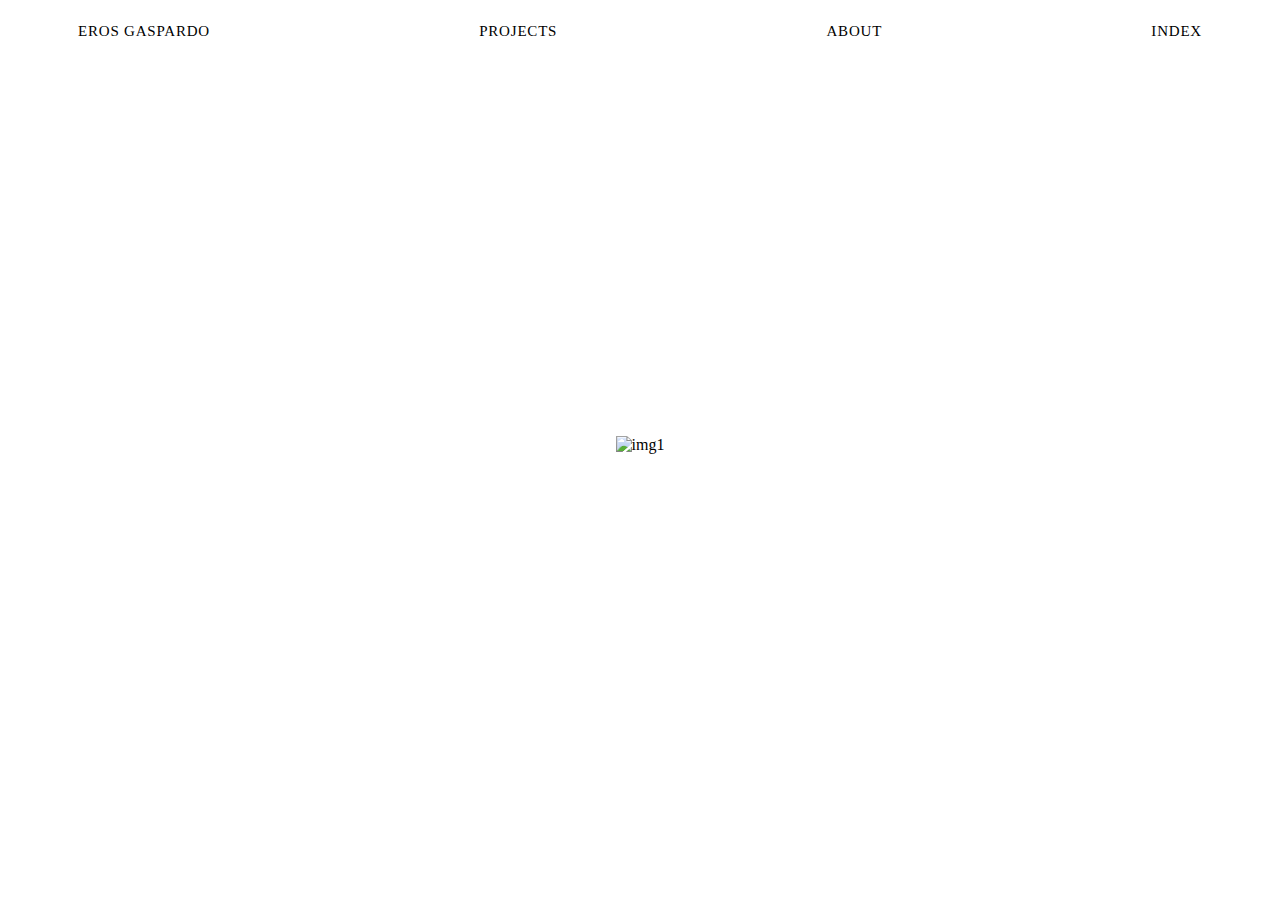
==== index.html @ 4245e25c "Add files via upload" ====
<!DOCTYPE html>
<html lang="en">
<head>
    <meta charset="UTF-8">
    <meta name="viewport" content="width=device-width, initial-scale=1.0">
    <meta name="description" content="Eros Gaspardo is a Photographer and Visual Artist based in Italy">
    <link rel="apple-touch-icon" sizes="180x180" href="https://raw.githubusercontent.com/smheros/erosgaspardo/main/apple-touch-icon.png">
    <link rel="icon" type="image/png" sizes="32x32" href="https://raw.githubusercontent.com/smheros/erosgaspardo/main/favicon-32x32.png">
    <link rel="icon" type="image/png" sizes="16x16" href="https://raw.githubusercontent.com/smheros/erosgaspardo/main/favicon-16x16.png">
    <link rel="manifest" href="https://raw.githubusercontent.com/smheros/erosgaspardo/main/site.webmanifest">
    <link rel="mask-icon" href="/safari-pinned-tab.svg" color="#5bbad5">
    <meta name="msapplication-TileColor" content="#da532c">
    <meta name="theme-color" content="#ffffff">
        
    <link rel="stylesheet" type="text/css" href="styles.css">
    <link rel="stylesheet" href="flickity.css" media="screen">
    <link rel="stylesheet" href="flickity-fade.css">
    <script src="https://unpkg.com/flickity@2/dist/flickity.pkgd.min.js"></script>
    <script src="https://unpkg.com/flickity-fade@1/flickity-fade.js"></script>
    <script src="flickity-fade.js"></script>
    <script src="flickity.pkgd.min.js"></script>
    <title>Eros Gaspardo</title>
</head>
<body>
    <header>
        <div class="container">
            <p id="home"><a href="https://erosgaspardo.github.io">EROS GASPARDO</a></p>
            <p id="projects"><a href="https://erosgaspardo.github.io/projects">PROJECTS</a></p>
            <p id="about"><a href="https://erosgaspardo.github.io/about">ABOUT</a></p>
            <p id="index"><a href="https://erosgaspardo.github.io/gallery">INDEX</a></p>
        </div>
    </header>

    <article class="carousel-container">
        <div class="main-carousel" data-flickity='{ "cellAlign": "center", "contain": true, "draggable": false, "wrapAround": true, "autoPlay": true, "pageDots": false, "pauseAutoPlayOnHover": false, "fade": true, "counter": true, "adaptiveHeight": false }'>
            <div class="carousel-cell">
        <img class="carousel-cell-image" src="https://erosgaspardo.altervista.org/wp-content/uploads/2024/01/img06-1.jpg" alt="img1">
            </div>
            <div class="carousel-cell">
        <img class="carousel-cell-image" src="https://erosgaspardo.altervista.org/wp-content/uploads/2024/01/DSC09747-1_1.jpg" alt="img2">
                </div>
                <div class="carousel-cell">
        <img class="carousel-cell-image" src="https://erosgaspardo.altervista.org/wp-content/uploads/2024/01/La_Boate_NoiretBlanc16-scaled.jpg" alt="img3">
                </div>
                <div class="carousel-cell">
         <img class="carousel-cell-image" src="https://erosgaspardo.altervista.org/wp-content/uploads/2024/01/Image1-1.jpg" alt="img4">
                </div>
                <div class="carousel-cell">
        <img class="carousel-cell-image" src="https://erosgaspardo.altervista.org/wp-content/uploads/2024/02/img20240203_12275246.jpg" alt="img5">
                </div>
                <div class="carousel-cell">
        <img class="carousel-cell-image" src="https://erosgaspardo.altervista.org/wp-content/uploads/2024/02/Untitled.jpg" alt="img5">
                </div>
         </div>
    </article>

</body>
</html>
---- styles.css ----
body {
    font-family: "Helvetica Neue";
    font-weight: 300;
    animation: fadeIn 2000ms;}

@keyframes fadeIn {
  0% { opacity: 0; }
  100% { opacity: 1; }

}

.container {
    display: flex;
    flex-wrap: wrap;
    justify-content: space-between;
    margin: 0px;
    padding-left: 70px ;
    padding-right: 70px;
    font-size: 15px;
    letter-spacing: .05rem;
}

a {
    text-decoration: none;
    color: inherit;
}

a:hover {
    color: black;
    text-decoration: underline;
}

.carousel-container {
  padding-top: 10px;
  animation: fadeIn 2000ms; }

  @keyframes fadeIn {
    0% { opacity: 0; }
    100% { opacity: 1; }
  
  }

.carousel-cell {
    width: 100%; /* full width */
    height: 760px;
    display: flex;
    align-items: center;
    justify-content: center;
  }

  .carousel-cell-image {
    display: block;
    max-height: 100%;
  }


.flickity-button.previous, .flickity-button.next {
	width: 50%;
	background-color: transparent;
	height: 100%;
}

.flickity-button.previous {
	left: 0 !important;
}

.flickity-button.next {
	right: 0 !important;
}

.flickity-button.previous svg, .flickity-button.next svg {
	display: none;
}

.flickity-button.previous {
  cursor: url("https://erosgaspardo.altervista.org/wp-content/uploads/2024/01/left-e1705663119493.png"), move !important;
}
.flickity-button.next {
  cursor: url("https://erosgaspardo.altervista.org/wp-content/uploads/2024/01/right-arrow-e1705663148982.png"), move !important;
}

.flickity-button:focus {
  outline: 0 !important;
  box-shadow: none !important;
}

.flickity-button.flickity-button.next:hover {
  background-color: transparent;
}

.flickity-button.previous:hover {
  background-color: transparent;
}

@media only screen and (min-device-width: 480px) {
  .text {
    transform: translateY(60%);
    padding-left: 25px;
  }

  .footer {
    transform: translateY(50vh);
  }

  section {
    background-image:url(https://erosgaspardo.altervista.org/wp-content/uploads/2024/01/Image11.jpg);
    background-size: contain;
    background-repeat: no-repeat;
    background-position:center;
    width: auto;
    height: 80vh;
  }  

  .carousel-wrapper {
    position: relative;
    padding-top: 30px;
    width: 100%;
    opacity: 0.25;
    transition: opacity 1s ease-in-out;
    -moz-transition: opacity 1s ease-in-out;
    -webkit-transition: opacity 1s ease-in-out;
  }
  
  .carousel-wrapper:hover {
    opacity: 1.0;
    transition: opacity .55s ease-in-out;
    -moz-transition: opacity .55s ease-in-out;
    -webkit-transition: opacity .55s ease-in-out;
  }

  .wrapper {
    transform: translateY(100%);
   }

  .wrapper#architettura {
    transform: translateY(150%);
  }

  .wrapper#boitebleue {
    transform: translateY(35%);
  }

  .wrapper#isola {
    transform: translateY(300px);
  }


   ul#project-list {
    display: flex;
    flex-flow: column;
    line-height: 2em;
    font-size: 44px;
    padding-top: 10vh;
    margin-left: 30px;
    font-family: EB Garamond;
    font-weight: lighter;
  }
   
}




@media only screen and (min-device-width: 320px) and (max-device-width: 480px) {
  .container {
    display: contents;
    line-height: 8px;
  }

  .footer {
    transform: translateY(30vh);
  }

  #projects {
    text-align: right;
  }

  #about  {
    transform: translateY(-22.5px);
  }

  #index {
    display: none;
  }

  .carousel-cell {
    height: 500px;
    width: 100%;
    padding: 0px;
    margin-bottom: 0px;
  }

  .carousel-cell-image {
    max-height: 100%;
    min-width: 50%;
  }
  .wrapper {
    transform: translateY(85%);
    padding-bottom: 40px;
   }

  .wrapper#architettura {
    transform: translateY(105%);
  }

  .wrapper#boitebleue {
    transform: translateY(45%);
  }

  .wrapper#isola {
    transform: translateY(110%);
  }

  .wrapper#untitled {
    display: none;
  }

   ul#project-list {
    display: flex;
    flex-flow: column;
    line-height: 3em;
    font-size: 20px;
    align-items: center;
    margin-top: 20vh;
    font-family: EB Garamond;
    font-weight: lighter;
  }

  .wrapper {
    font-size: 16px;
  }
}

.text {
  display: block;
  justify-content: center;
  align-items: center;
  font-size: 20px;
  color: #ADADAD;
  margin: 0px;
}

#h1  {
  font-size: 15px;
  margin-bottom: -20px;
}

ul {
  display: block;
  list-style-type: none;
  margin: 0px;
  padding: 0px;
}

.footer {
  text-align: end;
  font-size: 15px;
}


a#link:hover {
  font-style: italic;
  text-decoration: none;
}


#link.hover {
  position: relative;
}

.link1:hover:after {
  content: url(https://erosgaspardo.altervista.org/wp-content/uploads/2024/01/DSC00513.jpg); 
  position: absolute;
  right: -140px;
  top: -35px;
  height: 50% !important;
  transform: scale(0.5);
  animation: fadeIn 300ms;}

  @keyframes fadeIn {
    0% { opacity: 0; }
    100% { opacity: 1; }
  
  }

.link2:hover::after {
  content: url(https://erosgaspardo.altervista.org/wp-content/uploads/2024/01/501A0179-scaled-1.jpeg);
  position: absolute;
  transform: scale(0.3);
  height: 50% !important;
  right: -850px;
  top: -65px;
  animation: fadeIn 300ms;}

  @keyframes fadeIn {
    0% { opacity: 0; }
    100% { opacity: 1; }
  
  }

.link3:hover:after {
  content: url(https://erosgaspardo.altervista.org/wp-content/uploads/2024/02/La_Boate_NoiretBlanc3-scaled1.jpg); 
  position: absolute;
  right: -600px;
  top: -80px;
  height: 50% !important;
  transform: scale(0.3);  animation: fadeIn 300ms;}

  @keyframes fadeIn {
    0% { opacity: 0; }
    100% { opacity: 1; }
  
  }

.link4:hover:after {
  content: url(https://erosgaspardo.altervista.org/wp-content/uploads/2024/01/img021.jpg);
  position: absolute;
  transform: scale(0.5);
  height: 50% !important;
  right: -300px;
  top: -50px;  animation: fadeIn 300ms;}

  @keyframes fadeIn {
    0% { opacity: 0; }
    100% { opacity: 1; }
  
  }

.link5:hover::after {
  content: url(https://erosgaspardo.altervista.org/wp-content/uploads/2024/01/DSC01061.jpg);
  position: absolute;
  transform: scale(0.37);
  height: 50% !important;
  right: -350px;
  top: -60px;  animation: fadeIn 300ms;}

  @keyframes fadeIn {
    0% { opacity: 0; }
    100% { opacity: 1; }
  
  }

.project-description {
  position: absolute;
  font-size: 20px;
  color: #676767;
  padding-left: 25px;
  padding-right: 25px;
}

#project-title {
  font-size: 15px;
}



.gallery {
  display: flex;
  flex-wrap: wrap;
  padding: 0em 5em 3em;
  margin-top: -15px;
  justify-content: space-between;
  img {max-height: 160px;}
}

.item {
  margin: 2rem;
}

.item { animation: fadeIn 2500ms; }

@keyframes fadeIn {
0% { opacity: 0; }
100% { opacity: 1; }
}

@media screen and (max-width: 480px) { /*@media = media query > se il medium che ti interroga è uno schermo e la sua larghezza è al massimo 480px allora...*/
  .gallery {
      padding: 1em;

  }
  .gallery img {
      margin: 1em;
      max-height: 125px;
      width: 80%;
      object-fit: contain;
  } 
}
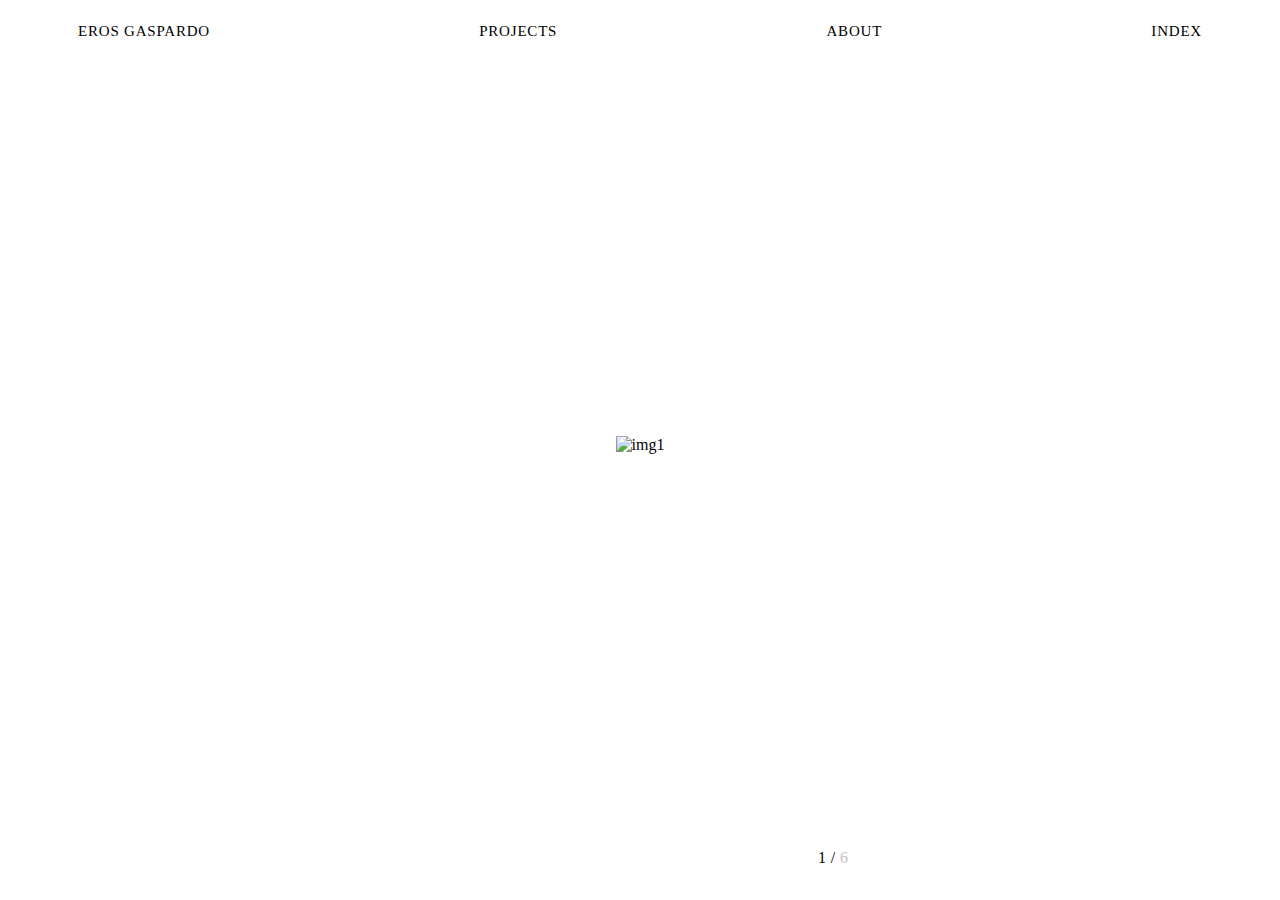
==== commit e50231f0: "Add files via upload" ====
--- a/index.html
+++ b/index.html
@@ -32,7 +32,7 @@
     </header>
 
     <article class="carousel-container">
-        <div class="main-carousel" data-flickity='{ "cellAlign": "center", "contain": true, "draggable": false, "wrapAround": true, "autoPlay": true, "pageDots": false, "pauseAutoPlayOnHover": false, "fade": true, "counter": true, "adaptiveHeight": false }'>
+        <div class="main-carousel" data-flickity='{ "cellAlign": "center", "contain": true, "draggable": false, "wrapAround": true, "autoPlay": true, "pageDots": true, "pauseAutoPlayOnHover": false, "fade": true, "counter": true, "adaptiveHeight": false }'>
             <div class="carousel-cell">
         <img class="carousel-cell-image" src="https://erosgaspardo.altervista.org/wp-content/uploads/2024/01/img06-1.jpg" alt="img1">
             </div>
--- a/styles.css
+++ b/styles.css
@@ -119,6 +119,7 @@
     transition: opacity 1s ease-in-out;
     -moz-transition: opacity 1s ease-in-out;
     -webkit-transition: opacity 1s ease-in-out;
+    scale: 0.8;
   }
   
   .carousel-wrapper:hover {
@@ -129,7 +130,10 @@
   }
 
   .wrapper {
-    transform: translateY(100%);
+   display: block;
+   align-items: center;
+   justify-content: center;
+   transform: translateY(100%);
    }
 
   .wrapper#architettura {
@@ -152,10 +156,27 @@
     font-size: 44px;
     padding-top: 10vh;
     margin-left: 30px;
-    font-family: EB Garamond;
-    font-weight: lighter;
-  }
-   
+    font-family: Helvetica Neue;
+    font-weight: 500;
+    color: black;
+  }
+
+  span {
+    font-size: 12px;
+    padding-left: 5px;
+    font-weight: 500;
+    color: #ADADAD;
+  }
+
+
+a:hover {
+  color: black;
+}
+
+ul a:hover {
+  color: blue;
+
+}
 }
 
 
@@ -218,17 +239,42 @@
    ul#project-list {
     display: flex;
     flex-flow: column;
-    line-height: 3em;
-    font-size: 20px;
+    line-height: 2em;
+    font-size: 26px;
+    margin-top: 6em;
     align-items: center;
-    margin-top: 20vh;
-    font-family: EB Garamond;
-    font-weight: lighter;
+    font-family: Helvetica Neue;
+    font-weight: 500;
+    color: black;
+  }
+
+  span {
+    font-size: 12px;
+    padding-left: 5px;
+    font-weight: 500;
+    color: #ADADAD;
+  }
+
+  .break {
+    flex-basis: 100%;
+    height: 0;
   }
 
   .wrapper {
     font-size: 16px;
   }
+
+  .grid-wrapper {
+    display: grid;
+    scale: 85%;
+    transform: translateY(-750px);
+    grid-template-columns: repeat(2, 1fr) !important;
+  }
+
+  .flickity-page-dots {
+    left: 0px !important;
+  }
+
 }
 
 .text {
@@ -259,7 +305,6 @@
 
 
 a#link:hover {
-  font-style: italic;
   text-decoration: none;
 }
 
@@ -343,7 +388,7 @@
 .project-description {
   position: absolute;
   font-size: 20px;
-  color: #676767;
+  color: #ADADAD;
   padding-left: 25px;
   padding-right: 25px;
 }
@@ -381,8 +426,61 @@
   }
   .gallery img {
       margin: 1em;
-      max-height: 125px;
+      max-height: 160px;
       width: 80%;
       object-fit: contain;
   } 
+}
+
+
+.grid-wrapper {
+  display: grid;
+  grid-template-columns: repeat(6, 1fr);
+  row-gap: 10px;
+  column-gap: 10px;
+  justify-content: center;
+  align-items: center;
+  justify-items: center;
+  padding: 2% 10%;
+}
+
+
+.flickity-page-dots {
+  left: 800px;
+}
+	.flickity-page-dots:before {
+  content: "/";
+	position: absolute;
+	z-index: 1;
+	width: 50px;
+  left: 0px;
+}
+.flickity-page-dots .dot,
+.flickity-page-dots .dot:before,
+.flickity-page-dots .dot:after {
+  float: left;
+  width: 10px;
+  height: 20px;
+}
+.flickity-page-dots .dot {
+  counter-increment: carousel-cell;
+  position: absolute;
+  left: 0;
+  margin: 0;
+  opacity: 1;
+}
+.flickity-page-dots .dot.is-selected {
+  z-index: 1;
+}
+.flickity-page-dots .dot:before {
+  content: counter(carousel-cell);
+  background-color: #fff;
+  text-align: right;
+}
+.flickity-page-dots .dot:last-child:after {
+  content: counter(carousel-cell);
+  position: absolute;
+  top: 0;
+  right: -24px;
+  text-align: left;
 }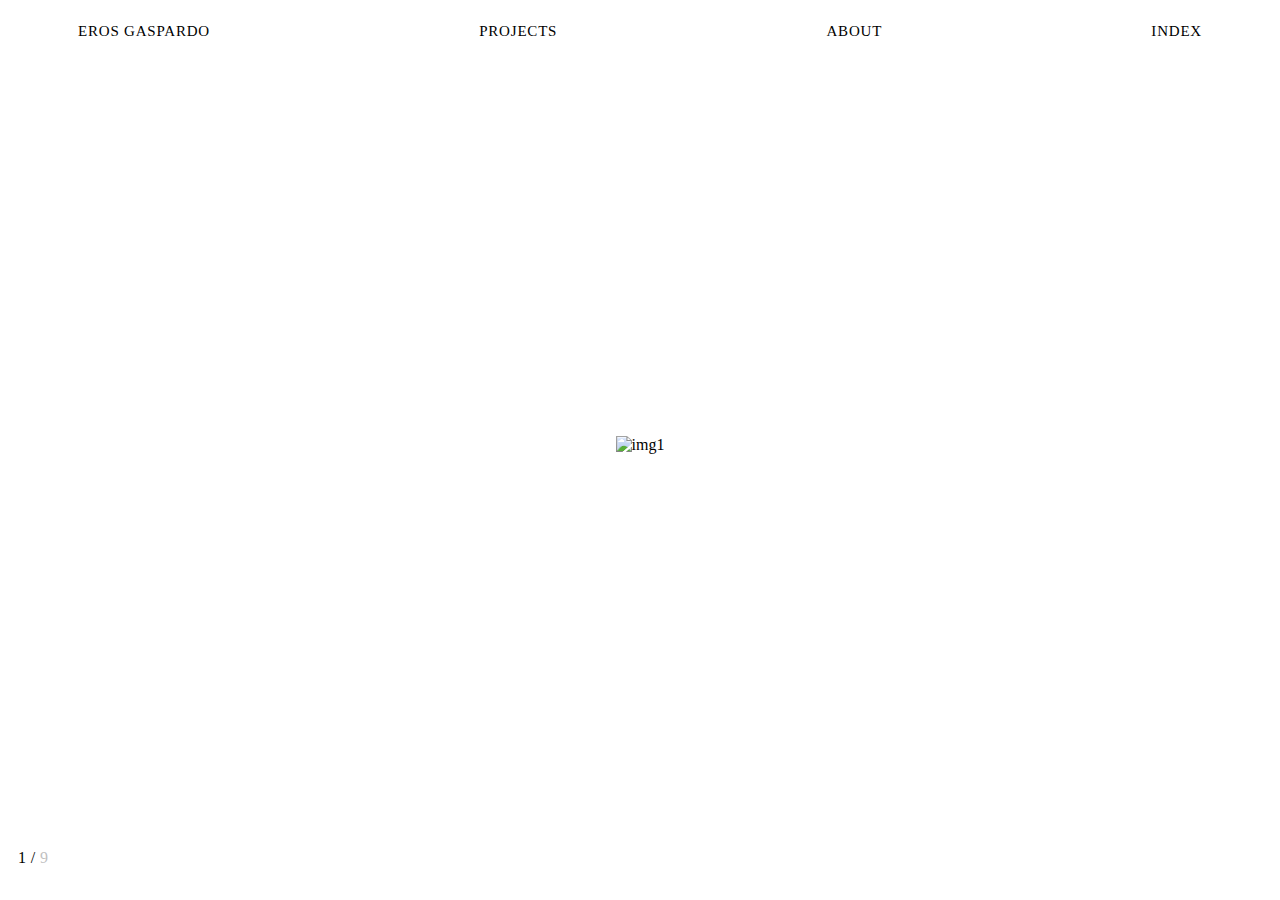
==== commit fbd2414f: "Add files via upload" ====
--- a/index.html
+++ b/index.html
@@ -51,6 +51,15 @@
                 <div class="carousel-cell">
         <img class="carousel-cell-image" src="https://erosgaspardo.altervista.org/wp-content/uploads/2024/02/Untitled.jpg" alt="img5">
                 </div>
+                <div class="carousel-cell">
+        <img class="carousel-cell-image" src="https://erosgaspardo.altervista.org/wp-content/uploads/2024/02/DSC099401-scaled.jpg" alt="img6">
+                </div>
+                <div class="carousel-cell">
+        <img class="carousel-cell-image" src="https://erosgaspardo.altervista.org/wp-content/uploads/2024/02/Senza-titolo-1_011.jpg" alt="img7">
+                </div>
+                <div class="carousel-cell">
+        <img class="carousel-cell-image" src="https://erosgaspardo.altervista.org/wp-content/uploads/2024/02/Image-1-1-scaled.jpg" alt="img8">
+                </div>
          </div>
     </article>
 
--- a/styles.css
+++ b/styles.css
@@ -446,7 +446,10 @@
 
 
 .flickity-page-dots {
-  left: 800px;
+  position: relative;
+  display: block;
+  align-content: end;
+  left: 0;
 }
 	.flickity-page-dots:before {
   content: "/";
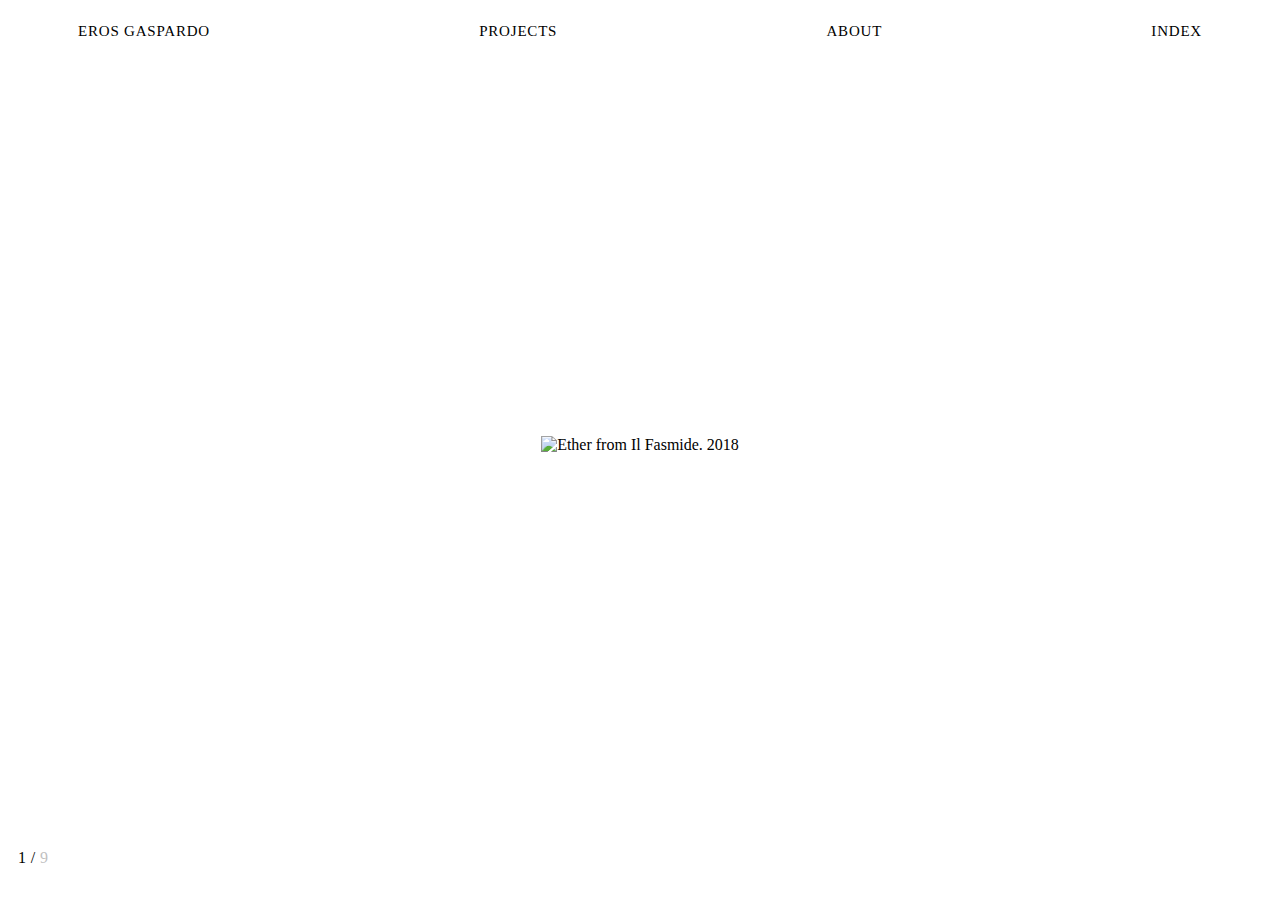
==== commit 4ce324f6: "Add files via upload" ====
--- a/index.html
+++ b/index.html
@@ -12,53 +12,56 @@
     <meta name="msapplication-TileColor" content="#da532c">
     <meta name="theme-color" content="#ffffff">
         
-    <link rel="stylesheet" type="text/css" href="styles.css">
-    <link rel="stylesheet" href="flickity.css" media="screen">
-    <link rel="stylesheet" href="flickity-fade.css">
+    <link rel="stylesheet" type="text/css" href="/styles.css">
+    <link rel="stylesheet" href="/flickity.css" media="screen">
+    <link rel="stylesheet" href="/flickity-fade.css">
     <script src="https://unpkg.com/flickity@2/dist/flickity.pkgd.min.js"></script>
     <script src="https://unpkg.com/flickity-fade@1/flickity-fade.js"></script>
-    <script src="flickity-fade.js"></script>
-    <script src="flickity.pkgd.min.js"></script>
+    <script src="/flickity-fade.js"></script>
+    <script src="/flickity.pkgd.min.js"></script>
+    <script src="/script.js"></script>
+
     <title>Eros Gaspardo</title>
 </head>
+
 <body>
     <header>
-        <div class="container">
-            <p id="home"><a href="https://erosgaspardo.github.io">EROS GASPARDO</a></p>
-            <p id="projects"><a href="https://erosgaspardo.github.io/projects">PROJECTS</a></p>
-            <p id="about"><a href="https://erosgaspardo.github.io/about">ABOUT</a></p>
-            <p id="index"><a href="https://erosgaspardo.github.io/gallery">INDEX</a></p>
+        <div class="container-header">
+            <p id="home"><a href="/index.html">EROS GASPARDO</a></p>
+            <p id="projects"><a href="/projects.html">PROJECTS</a></p>
+            <p id="about"><a href="/about.html">ABOUT</a></p>
+            <p id="index"><a href="">INDEX</a></p>
         </div>
     </header>
 
     <article class="carousel-container">
         <div class="main-carousel" data-flickity='{ "cellAlign": "center", "contain": true, "draggable": false, "wrapAround": true, "autoPlay": true, "pageDots": true, "pauseAutoPlayOnHover": false, "fade": true, "counter": true, "adaptiveHeight": false }'>
             <div class="carousel-cell">
-        <img class="carousel-cell-image" src="https://erosgaspardo.altervista.org/wp-content/uploads/2024/01/img06-1.jpg" alt="img1">
+        <img class="carousel-cell-image" src="/img06-1.jpg" alt="Ether from Il Fasmide. 2018">
             </div>
             <div class="carousel-cell">
-        <img class="carousel-cell-image" src="https://erosgaspardo.altervista.org/wp-content/uploads/2024/01/DSC09747-1_1.jpg" alt="img2">
+        <img class="carousel-cell-image" src="/DSC09747-1_1.jpg" alt="Marco, 2023">
                 </div>
                 <div class="carousel-cell">
-        <img class="carousel-cell-image" src="https://erosgaspardo.altervista.org/wp-content/uploads/2024/01/La_Boate_NoiretBlanc16-scaled.jpg" alt="img3">
+        <img class="carousel-cell-image" src="/La_Boate_NoiretBlanc16-scaled.jpg" alt="La Boite Bleue, 2023">
                 </div>
                 <div class="carousel-cell">
-         <img class="carousel-cell-image" src="https://erosgaspardo.altervista.org/wp-content/uploads/2024/01/Image1-1.jpg" alt="img4">
+         <img class="carousel-cell-image" src="/Image1-1.jpg" alt="Manmade Paradise, 2023">
                 </div>
                 <div class="carousel-cell">
-        <img class="carousel-cell-image" src="https://erosgaspardo.altervista.org/wp-content/uploads/2024/02/img20240203_12275246.jpg" alt="img5">
+        <img class="carousel-cell-image" src="/img20240203_12275246.jpg" alt="Sun from Il Fasmide, 2018">
                 </div>
                 <div class="carousel-cell">
-        <img class="carousel-cell-image" src="https://erosgaspardo.altervista.org/wp-content/uploads/2024/02/Untitled.jpg" alt="img5">
+        <img class="carousel-cell-image" src="/Untitled.jpg" alt="Untitled from Il Fasmide, 2018">
                 </div>
                 <div class="carousel-cell">
-        <img class="carousel-cell-image" src="https://erosgaspardo.altervista.org/wp-content/uploads/2024/02/DSC099401-scaled.jpg" alt="img6">
+        <img class="carousel-cell-image" src="/DSC099401-scaled.jpg" alt="Therion">
                 </div>
                 <div class="carousel-cell">
-        <img class="carousel-cell-image" src="https://erosgaspardo.altervista.org/wp-content/uploads/2024/02/Senza-titolo-1_011.jpg" alt="img7">
+        <img class="carousel-cell-image" src="/Senza-titolo-1_011.jpg" alt="David Chipperfield Venice Cemetery, 2022">
                 </div>
                 <div class="carousel-cell">
-        <img class="carousel-cell-image" src="https://erosgaspardo.altervista.org/wp-content/uploads/2024/02/Image-1-1-scaled.jpg" alt="img8">
+        <img class="carousel-cell-image" src="/Image-1-1-scaled.jpg" alt="Zona I">
                 </div>
          </div>
     </article>
--- a/styles.css
+++ b/styles.css
@@ -1,3 +1,5 @@
+/* GLOBAL STYLES */
+
 body {
     font-family: "Helvetica Neue";
     font-weight: 300;
@@ -6,10 +8,54 @@
 @keyframes fadeIn {
   0% { opacity: 0; }
   100% { opacity: 1; }
-
-}
-
-.container {
+}
+
+.flickity-page-dots {
+  position: 50% 50%;
+  display: block;
+  align-content: end;
+  left: 0;
+}
+	.flickity-page-dots:before {
+  content: "/";
+	position: absolute;
+	z-index: 1;
+	width: 50px;
+  left: 0px;
+}
+.flickity-page-dots .dot,
+.flickity-page-dots .dot:before,
+.flickity-page-dots .dot:after {
+  float: left;
+  width: 10px;
+  height: 20px;
+}
+.flickity-page-dots .dot {
+  counter-increment: carousel-cell;
+  position: absolute;
+  left: 0;
+  margin: 0;
+  opacity: 1;
+}
+.flickity-page-dots .dot.is-selected {
+  z-index: 1;
+}
+.flickity-page-dots .dot:before {
+  content: counter(carousel-cell);
+  background-color: #fff;
+  text-align: right;
+}
+.flickity-page-dots .dot:last-child:after {
+  content: counter(carousel-cell);
+  position: absolute;
+  top: 0;
+  right: -24px;
+  text-align: left;
+}
+
+
+/* DESKTOP STYLES */
+.container-header {
     display: flex;
     flex-wrap: wrap;
     justify-content: space-between;
@@ -31,6 +77,7 @@
 }
 
 .carousel-container {
+  position: relative;
   padding-top: 10px;
   animation: fadeIn 2000ms; }
 
@@ -73,7 +120,7 @@
 }
 
 .flickity-button.previous {
-  cursor: url("https://erosgaspardo.altervista.org/wp-content/uploads/2024/01/left-e1705663119493.png"), move !important;
+  cursor: url("https://erosgaspardo.altervista.org/wp-content/uploads/2024/02/left-e1705663119493-4.png"), move !important;
 }
 .flickity-button.next {
   cursor: url("https://erosgaspardo.altervista.org/wp-content/uploads/2024/01/right-arrow-e1705663148982.png"), move !important;
@@ -92,189 +139,21 @@
   background-color: transparent;
 }
 
-@media only screen and (min-device-width: 480px) {
-  .text {
-    transform: translateY(60%);
-    padding-left: 25px;
-  }
-
-  .footer {
-    transform: translateY(50vh);
-  }
-
-  section {
-    background-image:url(https://erosgaspardo.altervista.org/wp-content/uploads/2024/01/Image11.jpg);
-    background-size: contain;
-    background-repeat: no-repeat;
-    background-position:center;
-    width: auto;
-    height: 80vh;
-  }  
-
-  .carousel-wrapper {
-    position: relative;
-    padding-top: 30px;
-    width: 100%;
-    opacity: 0.25;
-    transition: opacity 1s ease-in-out;
-    -moz-transition: opacity 1s ease-in-out;
-    -webkit-transition: opacity 1s ease-in-out;
-    scale: 0.8;
-  }
-  
-  .carousel-wrapper:hover {
-    opacity: 1.0;
-    transition: opacity .55s ease-in-out;
-    -moz-transition: opacity .55s ease-in-out;
-    -webkit-transition: opacity .55s ease-in-out;
-  }
-
-  .wrapper {
-   display: block;
-   align-items: center;
-   justify-content: center;
-   transform: translateY(100%);
-   }
-
-  .wrapper#architettura {
-    transform: translateY(150%);
-  }
-
-  .wrapper#boitebleue {
-    transform: translateY(35%);
-  }
-
-  .wrapper#isola {
-    transform: translateY(300px);
-  }
-
-
-   ul#project-list {
-    display: flex;
-    flex-flow: column;
-    line-height: 2em;
-    font-size: 44px;
-    padding-top: 10vh;
-    margin-left: 30px;
-    font-family: Helvetica Neue;
-    font-weight: 500;
-    color: black;
-  }
-
-  span {
-    font-size: 12px;
-    padding-left: 5px;
-    font-weight: 500;
-    color: #ADADAD;
-  }
-
-
-a:hover {
-  color: black;
-}
-
-ul a:hover {
-  color: blue;
-
-}
-}
-
-
-
-
-@media only screen and (min-device-width: 320px) and (max-device-width: 480px) {
-  .container {
-    display: contents;
-    line-height: 8px;
-  }
-
-  .footer {
-    transform: translateY(30vh);
-  }
-
-  #projects {
-    text-align: right;
-  }
-
-  #about  {
-    transform: translateY(-22.5px);
-  }
-
-  #index {
-    display: none;
-  }
-
-  .carousel-cell {
-    height: 500px;
-    width: 100%;
-    padding: 0px;
-    margin-bottom: 0px;
-  }
-
-  .carousel-cell-image {
-    max-height: 100%;
-    min-width: 50%;
-  }
-  .wrapper {
-    transform: translateY(85%);
-    padding-bottom: 40px;
-   }
-
-  .wrapper#architettura {
-    transform: translateY(105%);
-  }
-
-  .wrapper#boitebleue {
-    transform: translateY(45%);
-  }
-
-  .wrapper#isola {
-    transform: translateY(110%);
-  }
-
-  .wrapper#untitled {
-    display: none;
-  }
-
-   ul#project-list {
-    display: flex;
-    flex-flow: column;
-    line-height: 2em;
-    font-size: 26px;
-    margin-top: 6em;
-    align-items: center;
-    font-family: Helvetica Neue;
-    font-weight: 500;
-    color: black;
-  }
-
-  span {
-    font-size: 12px;
-    padding-left: 5px;
-    font-weight: 500;
-    color: #ADADAD;
-  }
-
-  .break {
-    flex-basis: 100%;
-    height: 0;
-  }
-
-  .wrapper {
-    font-size: 16px;
-  }
-
-  .grid-wrapper {
-    display: grid;
-    scale: 85%;
-    transform: translateY(-750px);
-    grid-template-columns: repeat(2, 1fr) !important;
-  }
-
-  .flickity-page-dots {
-    left: 0px !important;
-  }
-
+#project-title {
+  display: block;
+  justify-content: center;
+  align-items: center;
+  font-size: 18px;
+  color: #ADADAD;
+  margin-left: 25px;
+}
+
+#project-description {
+  position: absolute;
+  font-size: 18px;
+  color: #878787;
+  padding-left: 25px;
+  padding-right: 25px;
 }
 
 .text {
@@ -304,6 +183,82 @@
 }
 
 
+@media only screen and (min-device-width: 481px) {
+  #readmore {
+    display: none;
+  }
+
+  [itemid="text-boite"] {
+    transform: translateY(-600px) !important;
+  }
+
+.carousel-wrapper {
+  margin-top: 10px;
+  opacity: 0.30;
+    transition: opacity .55s ease-in-out;
+    -moz-transition: opacity .55s ease-in-out;
+    -webkit-transition: opacity .55s ease-in-out;
+    scale: 0.9;
+    position: relative;
+    z-index: 1;
+}
+
+.carousel-wrapper:hover {
+  opacity: 1.0;
+  transition: opacity .55s ease-in-out;
+  -moz-transition: opacity .55s ease-in-out;
+  -webkit-transition: opacity .55s ease-in-out;
+}
+
+.text-container {
+  transform: translateY(-500px);
+  position: relative;
+  display: block !important;
+}
+
+#go-back {
+  cursor: pointer;
+  outline: none;
+  border: none;
+  background-color: #ffffff00;
+  padding: 0.3em 1.2em;
+  border-radius: 30px;
+  font-size: 1.3rem;
+  font-weight: 300;
+  color: #878787;
+  scale: 80%;
+  transform: translateX(-40px);
+}
+
+.text {
+  transform: translateY(60%);
+  padding-left: 25px;
+  color: #ADADAD;  
+  display: block;
+  justify-content: center;
+  align-items: center;
+  font-size: 20px;
+  color: #ADADAD;
+  margin: 0px;
+}
+
+.footer {
+  transform: translateY(50vh);
+  text-align: right;
+}
+
+ul {
+  display: block;
+  list-style-type: none;
+  margin: 0px;
+  padding: 0px;
+}
+
+#h1  {
+  font-size: 15px;
+  margin-bottom: -20px;
+}
+
 a#link:hover {
   text-decoration: none;
 }
@@ -314,7 +269,7 @@
 }
 
 .link1:hover:after {
-  content: url(https://erosgaspardo.altervista.org/wp-content/uploads/2024/01/DSC00513.jpg); 
+  content: url(/img/DSC00513-scaled.jpg); 
   position: absolute;
   right: -140px;
   top: -35px;
@@ -385,105 +340,166 @@
   
   }
 
-.project-description {
-  position: absolute;
-  font-size: 20px;
+
+section {
+  background-image:url(https://erosgaspardo.altervista.org/wp-content/uploads/2024/01/Image11.jpg);
+  background-size: contain;
+  background-repeat: no-repeat;
+  background-position:center;
+  width: auto;
+  height: 80vh;
+}  
+
+ul#project-list {
+  display: flex;
+  flex-flow: column;
+  line-height: 2em;
+  font-size: 44px;
+  padding-top: 10vh;
+  margin-left: 30px;
+  font-family: Helvetica Neue;
+  font-weight: 500;
+  color: black;
+}
+
+span {
+  font-size: 12px;
+  padding-left: 5px;
+  font-weight: 500;
   color: #ADADAD;
-  padding-left: 25px;
-  padding-right: 25px;
-}
-
-#project-title {
-  font-size: 15px;
-}
-
-
-
-.gallery {
+}
+
+
+a:hover {
+color: black;
+}
+
+ul a:hover {
+color: blue;
+}
+
+#contact-item:hover {
+color: blue;
+}
+}
+
+
+
+
+/* MOBILE STYLES */
+@media only screen and (min-device-width: 320px) and (max-device-width: 480px) {
+  body {
+    animation: fadeIn 2000ms;}
+
+    @keyframes fadeIn {
+      0% { opacity: 0; }
+      100% { opacity: 1; }
+  }
+
+  .container-header {
+    display: contents;
+    line-height: 8px;
+  }
+
+  #projects {
+    text-align: right;
+  }
+
+  #about  {
+    transform: translateY(-22.5px);
+  }
+
+  #index {
+    display: none;
+  }
+
+  .carousel-container {
+  transform: translateY(-25px);
+  }
+
+  .carousel-cell {
+    height: 500px;
+    width: 100%;
+    padding: 0px;
+    margin-bottom: 0px;
+  }
+
+  .carousel-cell-image {
+    max-height: 100%;
+    min-width: 50%;
+  }
+
+
+  .flickity-page-dots {
+    left: 0px !important;
+  }
+
+  h1#project-title {
+    font-size: 16px;
+  }
+
+  article#project-description {
+    font-size: 16px;
+    padding-bottom: 5rem;
+  }
+
+  #readmore {
+  cursor: pointer;
+  outline: none;
+  border: none;
+  background-color: #ffffff00;
+  padding: 0.3em 1.2em;
+  border-radius: 30px;
+  font-size: 1.3rem;
+  font-weight: 300;
+  color: #878787;
+  background-size: 100% 100%;
+  box-shadow: 0 0 0 0.1rem #878787 inset;
+  scale: 60%;
+  transform: translateX(-40px) !important;
+  margin-top: 25px;
+}
+
+#go-back {
+  cursor: pointer;
+  outline: none;
+  border: none;
+  background-color: #ffffff00;
+  padding: 0.3em 1.2em;
+  border-radius: 30px;
+  font-size: 1.3rem;
+  font-weight: 300;
+  color: #878787;
+  scale: 80%;
+  transform: translateX(-40px);
+}
+
+ul#project-list {
   display: flex;
-  flex-wrap: wrap;
-  padding: 0em 5em 3em;
-  margin-top: -15px;
-  justify-content: space-between;
-  img {max-height: 160px;}
-}
-
-.item {
-  margin: 2rem;
-}
-
-.item { animation: fadeIn 2500ms; }
-
-@keyframes fadeIn {
-0% { opacity: 0; }
-100% { opacity: 1; }
-}
-
-@media screen and (max-width: 480px) { /*@media = media query > se il medium che ti interroga è uno schermo e la sua larghezza è al massimo 480px allora...*/
-  .gallery {
-      padding: 1em;
-
-  }
-  .gallery img {
-      margin: 1em;
-      max-height: 160px;
-      width: 80%;
-      object-fit: contain;
-  } 
-}
-
-
-.grid-wrapper {
-  display: grid;
-  grid-template-columns: repeat(6, 1fr);
-  row-gap: 10px;
-  column-gap: 10px;
-  justify-content: center;
+  flex-flow: column;
+  line-height: 2em;
+  font-size: 26px;
+  margin-top: 6em;
   align-items: center;
-  justify-items: center;
-  padding: 2% 10%;
-}
-
-
-.flickity-page-dots {
+  font-family: Helvetica Neue;
+  font-weight: 500;
+  color: black;
+}
+
+span {
+  font-size: 12px;
+  padding-left: 5px;
+  font-weight: 500;
+  color: #ADADAD;
+}
+
+
+.carousel-wrapper {
   position: relative;
-  display: block;
-  align-content: end;
-  left: 0;
-}
-	.flickity-page-dots:before {
-  content: "/";
-	position: absolute;
-	z-index: 1;
-	width: 50px;
-  left: 0px;
-}
-.flickity-page-dots .dot,
-.flickity-page-dots .dot:before,
-.flickity-page-dots .dot:after {
-  float: left;
-  width: 10px;
-  height: 20px;
-}
-.flickity-page-dots .dot {
-  counter-increment: carousel-cell;
-  position: absolute;
-  left: 0;
-  margin: 0;
-  opacity: 1;
-}
-.flickity-page-dots .dot.is-selected {
-  z-index: 1;
-}
-.flickity-page-dots .dot:before {
-  content: counter(carousel-cell);
-  background-color: #fff;
-  text-align: right;
-}
-.flickity-page-dots .dot:last-child:after {
-  content: counter(carousel-cell);
-  position: absolute;
-  top: 0;
-  right: -24px;
-  text-align: left;
+  margin-top: -16px;
+}
+
+.footer {
+  margin-top: 30%;
+}
 }